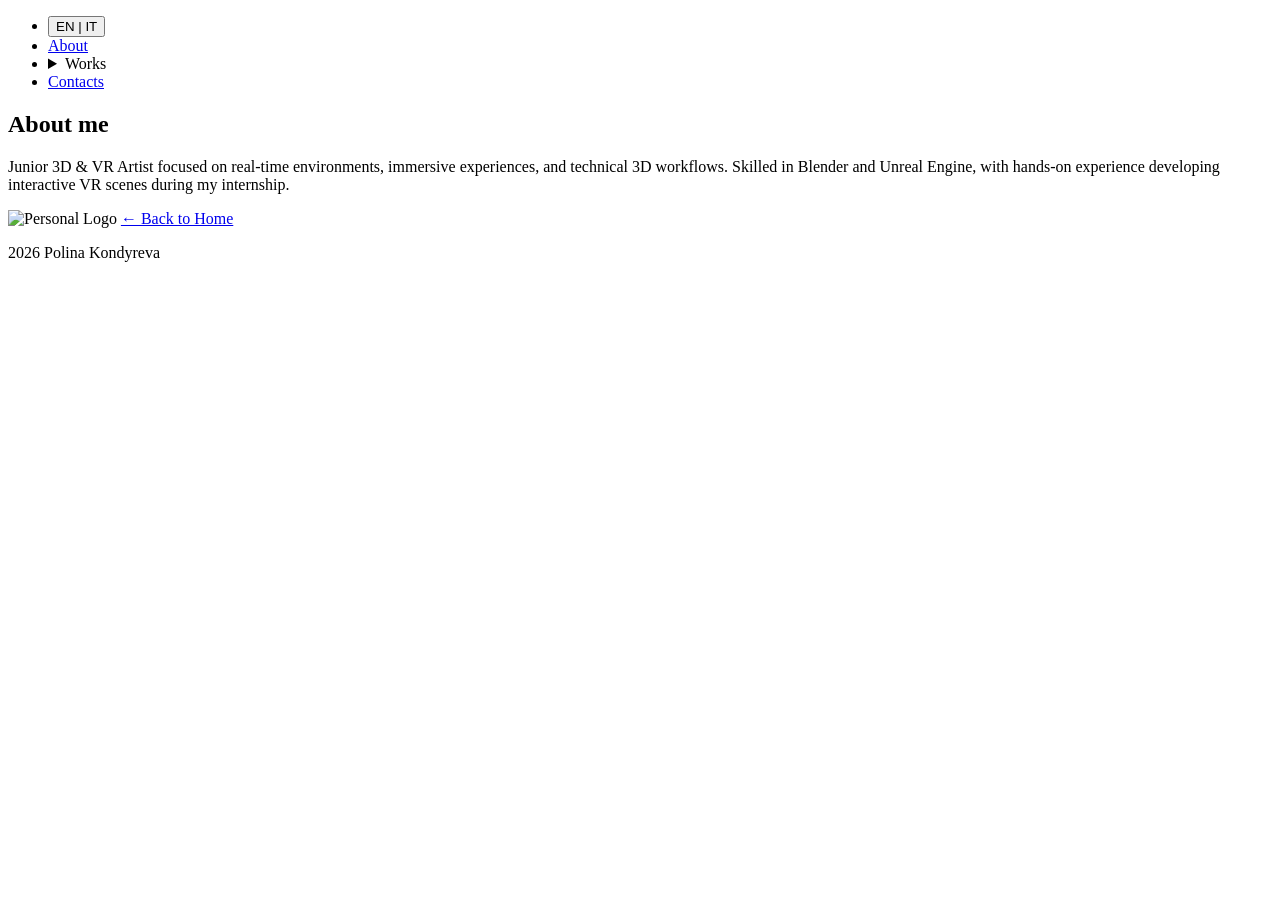
==== about.html @ ed2fbe33 "Create about.html with portfolio details Add a new about page with navigation and content." ====
<!DOCTYPE html>
<html>
  <head>
    <title>Portfolio</title>
    <link rel="stylesheet" href="portfolio_stylesheet.css" />
  </head>
  <body>
      <header class="menu">
        <nav>
          <ul>
            <li>
                <button type="button" class="language-switch" id="language-switch">
                    <span id="lang-en">EN</span>
                    <span>|</span>
                    <span id="lang-it">IT</span>
                </button>
            </li>

              <li ><a href="about.html" data-en="About" data-it="Chi sono">About</a></li>
            <li class="works-menu">
            <details>
                <summary data-en="Works" data-it="Lavori">Works</summary>
                <ul class="works-submenu">
                    <li><a href="lightinferno.html" data-en="Light Inferno"
                    data-it="Light Inferno">Light Inferno</a></li>
                    <li><a href="audiovisuals.html" data-en="Audio-Reactive Visuals"
                    data-it="Visuals Audio-Reattivi">Audio-Reactive Visuals</a></li>
                    <li><a href="house.html" data-en="The House"
                    data-it="La Casa">The House</a></li>
                    <li><a href="hybris.html" data-en='Logo "Hybris"'
                    data-it='Logo "Hybris"'>Logo "Hybris"</a></li>
                    <li><a href="niagara.html" data-en="Unreal Engine Niagara VFX Practice"
                    data-it="VFX con Unreal Engine Niagara">Niagara VFX Practice</a></li>
                    <li><a href="handFire.html" data-en="Hand on Fire"
                    data-it="Mano in fiamme">Hand on Fire</a></li>
                    <li><a href="watch.html" data-en="Watch Commercial Concept"
                    data-it="Concept pubblicitario per orologio">Watch Commercial Concept</a></li>
                </ul>
            </details>
        </li>
              <li><a href="contacts.html" data-en="Contacts"
              data-it="Contatti">Contacts</a></li>
          </ul>
        </nav>
      </header>
      <main>
      <section id="about">
        <h1 class="title" data-en="About me"
        data-it="Chi sono">About me </h1>
        <p data-en="Junior 3D & VR Artist focused on real‑time environments, immersive experiences, and technical 3D workflows. Skilled in Blender and Unreal Engine, with hands‑on experience developing interactive VR scenes during my internship." data-it="Junior 3D & VR Artist specializzata in ambienti real-time, esperienze immersive e workflow tecnici 3D. Competente nell’utilizzo di Blender e Unreal Engine, con esperienza pratica nello sviluppo di scene VR interattive durante il mio tirocinio.">Junior 3D & VR Artist focused on real‑time environments, immersive experiences, and technical 3D workflows. Skilled in Blender and Unreal Engine, with hands‑on experience developing interactive VR scenes during my internship.</p>
      </section>
<!-- AGGIUNGERE UNA ROBA CHE QUANDO CI SCORRI SOPRA TI MOSTRA I PROGRAMMI UTILIZZATI PER QUEL LAVORO-->
      </main>

<footer class="site-footer">
    <img src="portfolio/Senza titolo-1.jpg" alt="Personal Logo">
    <a href="portfolio.html" data-en="← Back to Home" data-it="← Torna alla Home">← Back to Home</a>
    <p> 2026 Polina Kondyreva</p>
</footer>
      
<script src="script.js"></script>
  </body>
</html>


<!-- 
METTI SUL CSS CURSOR:PIOINTER QUANDO VAI SOPRA I BOTTONI

inoltre:

Cliccando sui collegamenti di navigazione, la viewport dovrebbe saltare alla sezione corrispondente. Tuttavia, questo salto può risultare disorientante per alcuni utenti.

Seleziona tutti gli elementi e imposta il scroll-behavior su smooth.

-->
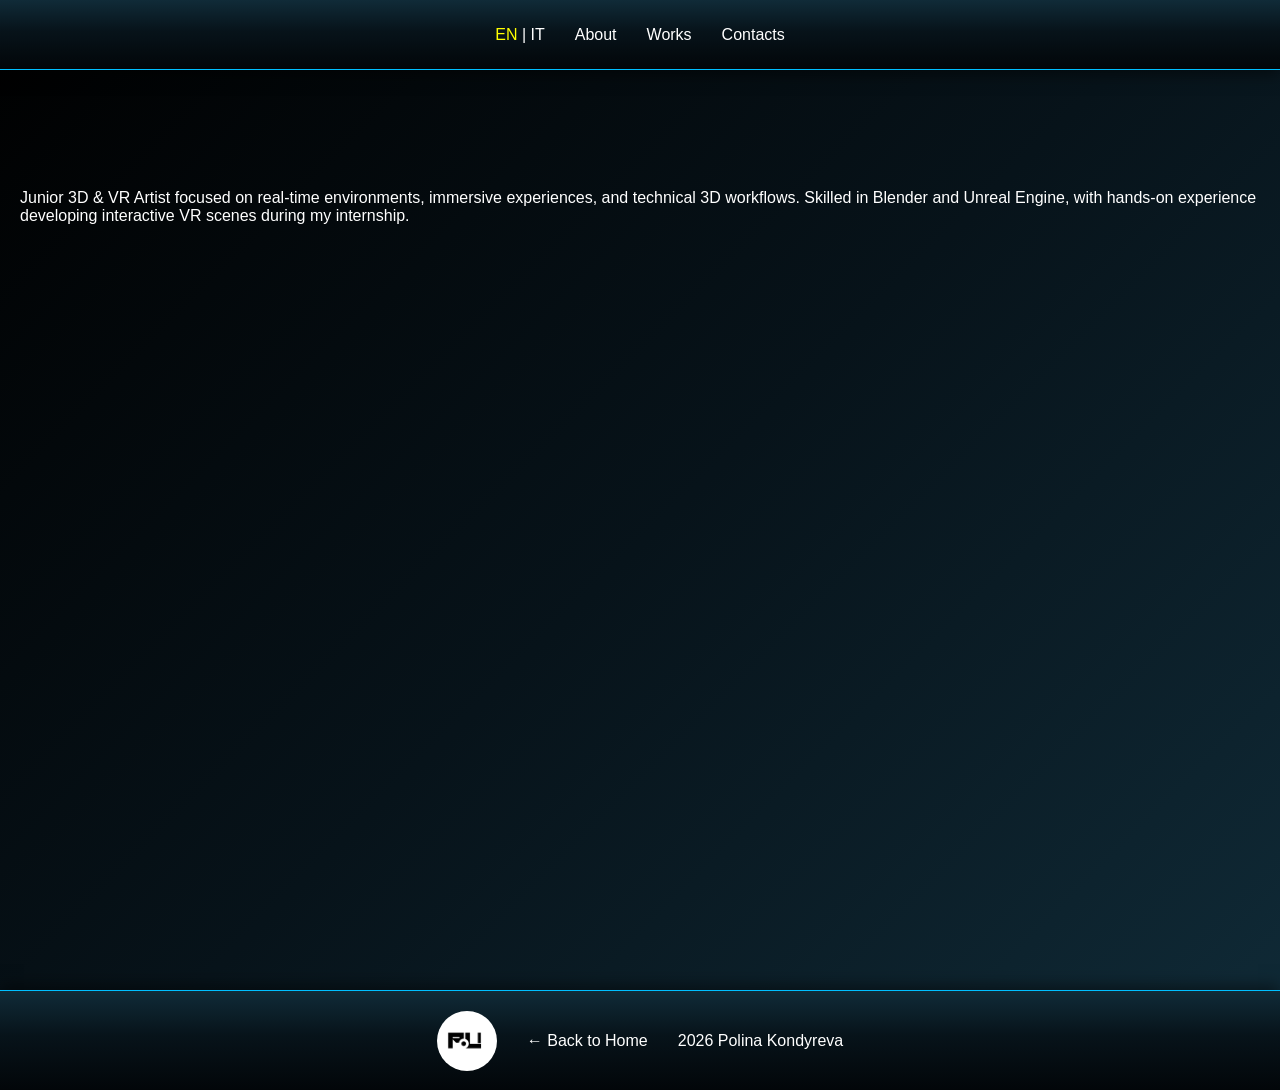
==== commit 7ba82a9a: "Update about.html" ====
--- a/about.html
+++ b/about.html
@@ -54,7 +54,7 @@
 
 <footer class="site-footer">
     <img src="portfolio/Senza titolo-1.jpg" alt="Personal Logo">
-    <a href="portfolio.html" data-en="← Back to Home" data-it="← Torna alla Home">← Back to Home</a>
+    <a href="index.html" data-en="← Back to Home" data-it="← Torna alla Home">← Back to Home</a>
     <p> 2026 Polina Kondyreva</p>
 </footer>
       
--- a/portfolio_stylesheet.css
+++ b/portfolio_stylesheet.css
@@ -0,0 +1,914 @@
+/*RENDERWE SUBTIUTLKE PIù PICCOLO NELLA WORK-SHOWREEL*/
+/*mettere che im titoli princiuplai work about ecvcetrra appaiono solo quando sono visibili, ascorrimento, come una tendina laterale che si apre e si chiude*/
+
+* {
+    margin: 0;
+    padding: 0;
+    box-sizing: border-box;
+
+}
+
+html{
+     scroll-padding-top:75px;
+}
+
+body{
+    background-color: black;
+    color:white;
+    font-family:Arial, sans-serif;
+    overflow-x: hidden;
+    background: linear-gradient(
+        135deg,
+        #000000 0%,
+        #07131a 50%,
+        #102b38 100%
+    );
+}
+
+/* LANDING PAGE - WORKS*/
+
+#work_showreel {
+    padding: 10px;
+    margin: 10px;
+}
+
+.works-gallery {
+    position: relative;
+
+    width: min(950px, 100%);
+    margin: 0 auto;
+
+    display: flex;
+    justify-content: center;
+    align-items: center;
+}
+
+.works-track {
+    width: min(850px, calc(100% - 100px));
+
+    overflow: hidden;
+
+    display: flex;
+
+    scroll-behavior: smooth;
+    scroll-snap-type: x mandatory;
+}
+
+
+/* UNA CARD = UNA SLIDE */
+
+.work_moving {
+    flex: 0 0 100%;
+    width: 100%;
+
+    display: flex;
+    justify-content: center;
+    align-items: flex-start;
+
+    scroll-snap-align: center;
+}
+
+
+/* CONTENUTO DELLA CARD */
+
+.work_moving a {
+    width: 100%;
+    max-width: 850px;
+
+    display: flex;
+    flex-direction: column;
+    align-items: center;
+
+    text-decoration: none;
+    color: white;
+}
+
+
+.moving_sub {
+    width: 100%;
+    min-height: 60px;
+    margin-bottom: 15px;
+
+    font-size: 2rem;
+    text-align: center;
+
+    display: flex;
+    justify-content: center;
+    align-items: center;
+
+    word-wrap: break-word;
+}
+
+
+/* VIDEO / IMMAGINE */
+
+.work_moving img,
+.work_moving video {
+    display: block;
+
+    width: 100%;
+    height: auto;
+
+    border-radius: 10px;
+}
+
+/*frecce*/
+.gallery-arrow {
+    position: absolute;
+
+    top: 50%;
+    transform: translateY(-50%);
+
+    z-index: 10;
+
+    width: 50px;
+    height: 50px;
+
+    border: 1px solid #00bfff;
+
+    background-color: rgba(2, 6, 9, 0.85);
+
+    color: white;
+
+    font-size: 1.8rem;
+
+    cursor: pointer;
+
+    transition: 0.2s;
+}
+
+.gallery-arrow:hover {
+    color: yellow;
+
+    border-color: yellow;
+
+    box-shadow:
+        0 0 10px rgba(255, 255, 0, 0.5);
+
+    transform: translateY(-50%) scale(1.1);
+}
+
+.gallery-prev {
+    left: 15px;
+}
+
+.gallery-next {
+    right: 15px;
+}
+
+@media (max-width: 700px) {
+
+    .works-gallery {
+        width: 100%;
+    }
+
+    .work_moving a {
+        width: calc(100% - 80px);
+    }
+
+    .moving_sub {
+        font-size: 1.5rem;
+    }
+
+    .gallery-arrow {
+        width: 40px;
+        height: 40px;
+        font-size: 1.4rem;
+    }
+
+    .gallery-prev {
+        left: 5px;
+    }
+
+    .gallery-next {
+        right: 5px;
+    }
+}
+
+/*menu*/
+
+.menu{
+    position:fixed;
+    height:70px;
+    width:100%;
+    top:0;
+    left:0;
+    z-index:900;
+
+    background: linear-gradient(
+        to top,
+        #020609 0%,
+        #07131a 55%,
+        #102b38 100%
+    );
+
+    border-bottom: 1px solid #00bfff;
+
+    box-shadow: 0 4px 15px rgba(0, 0, 0, 0.5);
+
+
+}
+
+
+
+.menu > nav > ul /*Così questa regola viene applicata solo al menu principale, non al submenu.*/{
+    display: flex;
+    list-style:none;
+    height:70px;
+    gap:30px;
+    flex-wrap: nowrap;
+    justify-content:center;
+    align-items:center;
+}
+
+
+.menu a, .site-footer a{
+    text-decoration: none;
+    color:white;
+    display:inline-flex;
+    transition-duration: 0.2s;
+}
+
+.menu a:hover{
+
+    cursor:pointer;
+    color:yellow;
+    transform: scale(1.1);
+    text-shadow: 2px 2px 5px white;
+
+    
+}
+
+/*submenu*/
+
+
+.works-submenu {
+    position: absolute;
+    top: 70px;
+    left: 0;
+    width: 100vw;
+    padding: 20px 40px 25px;
+
+
+    background: linear-gradient(
+        135deg,
+        #000000 0%,
+        lightgrey 50%,
+        #102b38 100%
+    );
+
+    clip-path: polygon(
+        0% 0%,
+        100% 0%,
+        96% 100%,
+        4% 100%
+    );
+
+    display: flex;
+    list-style:none;
+    height:auto;
+    gap:20px 30px;
+    flex-wrap: wrap;
+    justify-content:center;
+    align-items:center;
+
+    z-index: 899;
+
+}
+
+
+
+.works-submenu a{
+    color:#102b38;
+    text-shadow: 0 2px 8px white;
+    font-weight: 800;
+    display:inline-flex;
+}
+
+summary:hover{
+    cursor:pointer;
+    color:yellow;
+    transform: scale(1.1);
+    text-shadow: 2px 2px 5px white;
+}
+
+summary::marker {
+    content: "";
+}
+
+/*Works*/
+
+main{
+    padding-top:70px;
+}
+
+ol {
+    padding-left: 30px;
+}
+
+#about, #works, #contacts{
+    min-height: 100vh;
+    display: flex;
+    justify-content:start;
+    flex-direction:column;
+    padding: 10px;
+    margin: 10px;
+}
+
+#works{
+    padding:10px;
+    margin:10px;
+}
+.title{
+    font-size:2rem;
+    margin-left:-30px;
+    margin-bottom: 30px;
+    padding: 15px 35px;
+    width: 300px;
+    max-width: calc(100vw + 50px);
+    color: white;
+
+    background-color: #07131a;
+
+    border: 1px solid #8e44ad;
+
+    box-shadow:
+        0 0 0 4px #07131a,
+        0 0 0 5px white,
+        0 0 0 9px #07131a,
+        0 0 0 10px blue;
+
+    text-shadow: 0 2px 8px rgba(0, 0, 0, 0.7);
+
+    transform: skewX(-8deg);
+
+    transform: translateX(-120%) skewX(-8deg);
+    opacity: 0;
+
+    transition:
+        transform 0.6s ease,
+        opacity 0.4s ease;
+        
+}
+
+.title.title-visible {
+    transform: translateX(0) skewX(-8deg);
+    opacity: 1;
+}
+
+
+
+/*per quelli normali*/
+.worksection{
+    display: grid;
+    grid-template-columns: 1fr 1.5fr;
+    column-gap: 30px;
+    row-gap: 5px;
+    margin-bottom: 50px;
+}
+
+.subtitle {
+    font-size: 2rem;
+    grid-column: 1;
+    margin-left:-30px;
+    margin-bottom: 30px;
+    padding: 15px 35px;
+    width: 500px;
+    max-width: calc(100vw + 50px);
+    color: white;
+
+    background-color: #07131a;
+
+    border: 1px solid #8e44ad;
+
+    box-shadow:
+        0 0 0 4px #07131a,
+        0 0 0 5px white,
+        0 0 0 9px #07131a,
+        0 0 0 10px blue;
+
+    text-shadow: 0 2px 8px rgba(0, 0, 0, 0.7);
+
+    transform: skewX(-8deg);
+}
+
+.subtitle.subtitle-visible {
+    transform: translateX(0) skewX(-8deg);
+    opacity: 1;
+}
+
+.description {
+    font-size:1.5rem;
+    grid-column: 1;
+
+}
+
+
+.media {
+    grid-column: 2;
+    grid-row: 1 / 4;
+    width: 100%;
+}
+
+.media video,
+.media img {
+    width: 100%;
+    height: auto;
+}
+
+@media (max-width: 700px) {
+    .worksection, .worksection-with-sub {
+        grid-template-columns: 1fr;
+    }
+
+    .media {
+        grid-column: 1;
+        grid-row: auto;
+    }
+}
+
+
+/*per quelli con sub-desctiption*/
+.worksection-with-sub {
+    display: grid;
+    grid-template-columns: 1fr 1.5fr;
+    column-gap: 30px;
+    row-gap: 5px;
+    margin-bottom: 50px;
+}
+
+.worksection-with-sub .subtitle {
+    grid-column: 1 / -1;
+}
+
+.worksection-with-sub .subdescription {
+    grid-column: 1 / -1;
+}
+
+.worksection-with-sub .description {
+    grid-column: 1;
+}
+
+.worksection-with-sub .media {
+    grid-column: 2;
+    grid-row: 3 / 5;
+}
+
+.materials {
+    grid-column: 2;
+    grid-row: 1 / 4;
+
+    display: grid;
+    grid-template-columns: repeat(2, 1fr);
+    gap: 20px;
+}
+
+.materials img {
+    width: 100%;
+    height: auto;
+}
+
+/*
+<video class="media" src="..."></video>
+
+allora .media video non lo seleziona, perché il video non è dentro .media: è lui stesso .media.
+
+.media video,
+.media img, */
+.media,
+.materials img,
+.media video,
+.media img,
+.work_moving video,
+.work_moving img {
+    border-radius: 10px;
+    box-shadow: 0 0 15px rgba(0, 0, 0, 0.6);
+}
+
+
+/*CONTACTS*/
+#contacts {
+    min-height: 100vh;
+
+    padding: 10px;
+    margin: 10px;
+
+    display: grid;
+
+    grid-template-columns: 1.5fr 1fr;
+    column-gap: 60px;
+
+    align-items: start;
+}
+
+#contacts .title {
+    grid-column: 1 / -1;
+}
+
+#contacts .contact {
+    grid-column: 2;
+    width: min(700px, 90%);
+    margin: 10px auto;
+    padding: 20px 30px;
+    grid-column: 2;
+    border-left: 2px solid #00bfff;
+
+    background: linear-gradient(
+        90deg,
+        #07131a 0%,
+        rgba(7, 19, 26, 0.4) 70%,
+        transparent 100%
+    );
+
+    box-shadow: -5px 0 15px rgba(0, 191, 255, 0.15);
+
+    transition: 0.2s;
+}
+
+#contacts .contact:hover {
+    border-left-color: yellow;
+
+    transform: translateX(10px);
+
+    box-shadow: -8px 0 20px rgba(255, 255, 0, 0.2);
+}
+
+#contacts .contact h3 {
+    margin-bottom: 8px;
+
+    color: #00bfff;
+    font-size: 1rem;
+    letter-spacing: 2px;
+    text-transform: uppercase;
+}
+
+#contacts .contact p {
+    color: white;
+    font-size: 1.1rem;
+}
+
+.contact-form {
+    padding: 30px;
+
+    background: linear-gradient(
+        135deg,
+        #020609 0%,
+        #07131a 55%,
+        #102b38 100%
+    );
+
+    border: 1px solid #00bfff;
+
+    box-shadow:
+        0 0 15px rgba(0, 191, 255, 0.15),
+        inset 0 0 20px rgba(0, 0, 0, 0.4);
+}
+
+#contacts .contact-form {
+    grid-column: 1;
+    grid-row: 2 / 5;
+}
+
+.contact-form h2 {
+    margin-bottom: 30px;
+
+    color: white;
+
+    font-size: 1.8rem;
+
+    text-shadow:
+        0 2px 8px rgba(0, 0, 0, 0.7);
+}
+
+
+/* SINGOLO CAMPO */
+
+.form-field {
+    display: flex;
+    flex-direction: column;
+
+    margin-bottom: 20px;
+}
+
+
+
+.form-field label {
+    margin-bottom: 8px;
+
+    color: #00bfff;
+
+    font-size: 0.9rem;
+
+    text-transform: uppercase;
+
+    letter-spacing: 2px;
+}
+
+
+
+.form-field input,
+.form-field textarea {
+    width: 100%;
+
+    padding: 12px 15px;
+
+    color: white;
+
+    font-family: Arial, sans-serif;
+    font-size: 1rem;
+
+    background-color: #020609;
+
+    border: 1px solid #385a66;
+
+    outline: none;
+
+    transition: 0.2s;
+
+    resize: vertical;
+}
+
+
+
+.form-field input:focus,
+.form-field textarea:focus {
+    border-color: #00bfff;
+
+    box-shadow:
+        0 0 8px rgba(0, 191, 255, 0.4);
+
+}
+
+
+
+.form-field input::placeholder,
+.form-field textarea::placeholder {
+    color: #71828a;
+}
+
+
+
+.contact-form button {
+    padding: 12px 30px;
+
+    color: white;
+
+    font-family: Arial, sans-serif;
+    font-size: 1rem;
+    font-weight: bold;
+
+    background-color: #07131a;
+
+    border: 1px solid #00bfff;
+
+    cursor: pointer;
+
+    transition: 0.2s;
+}
+
+
+.contact-form button:hover {
+    color: yellow;
+
+    transform: scale(1.05);
+
+    border-color: yellow;
+
+    box-shadow:
+        0 0 10px rgba(255, 255, 0, 0.5),
+        0 0 20px rgba(255, 255, 0, 0.15);
+
+    text-shadow:
+        0 0 8px white;
+}
+
+
+
+
+.contact-info {
+    display: flex;
+    flex-direction: column;
+    gap: 20px;
+}
+
+
+.contact {
+    padding: 20px 30px;
+
+    border-left: 2px solid #00bfff;
+
+    background: linear-gradient(
+        90deg,
+        #07131a 0%,
+        rgba(7, 19, 26, 0.4) 70%,
+        transparent 100%
+    );
+
+    box-shadow:
+        -5px 0 15px rgba(0, 191, 255, 0.15);
+
+    transition: 0.2s;
+}
+
+
+.contact:hover {
+    border-left-color: yellow;
+    transform: translateX(10px);
+    box-shadow:
+        -8px 0 20px rgba(255, 255, 0, 0.2);
+}
+
+
+.contact h3 {
+    margin-bottom: 8px;
+
+    color: #00bfff;
+
+    font-size: 1rem;
+
+    letter-spacing: 2px;
+
+    text-transform: uppercase;
+}
+
+
+.contact p {
+    color: white;
+    font-size: 1.1rem;
+    word-break: break-word;
+}
+
+
+
+.contact a {
+    color: white;
+    text-decoration: none;
+    transition: 0.2s;
+}
+
+
+.contact a:hover {
+    color: yellow;
+
+    text-shadow:
+        0 0 8px white;
+}
+
+
+@media (max-width: 700px) {
+
+    .contacts-content {
+        width: 90%;
+
+        grid-template-columns: 1fr;
+
+        gap: 50px;
+    }
+
+
+    .contact-form {
+        padding: 20px;
+    }
+
+
+    .contact-form h2 {
+        font-size: 1.5rem;
+    }
+
+}
+
+
+/*mostra/nascondi dettagli*/
+.work-details {
+    margin-top: 40px;
+}
+
+
+/* PULSANTE */
+
+.work-details summary {
+    width: fit-content;
+
+    padding: 12px 25px;
+
+    background-color: #07131a;
+    color: white;
+
+    border: 1px solid #00bfff;
+
+    font-family: Arial, sans-serif;
+    font-size: 1rem;
+    font-weight: bold;
+
+    cursor: pointer;
+
+    transition: 0.2s;
+}
+
+
+/* TOGLIE LA FRECCIA */
+
+.work-details summary::marker {
+    content: "";
+}
+
+
+/* HOVER */
+
+.work-details summary:hover {
+    color: yellow;
+    border-color: yellow;
+
+    transform: scale(1.05);
+
+    text-shadow: 0 0 8px white;
+
+    box-shadow:
+        0 0 10px rgba(255, 255, 0, 0.4);
+}
+
+
+/* CAMBIO SHOW → HIDE */
+
+.work-details[open] summary {
+    font-size: 0;
+}
+
+.work-details[open] summary::after {
+    content: "Hide details";
+    font-size: 1rem;
+}
+
+
+/* CONTENUTO DEI DETTAGLI */
+
+.work-details .worksection {
+    margin-top: 30px;
+}
+
+/* FOOTER */
+
+.site-footer {
+    width: 100%;
+    min-height: 100px;
+
+    display: flex;
+    justify-content: center;
+    align-items: center;
+    gap: 30px;
+
+    padding: 15px 30px;
+
+    background: linear-gradient(
+        to top,
+        #020609 0%,
+        #07131a 55%,
+        #102b38 100%
+    );
+
+    border-top: 1px solid #00bfff;
+
+    box-shadow: 0 -4px 15px rgba(0, 0, 0, 0.5);
+}
+
+.site-footer a:hover{
+    cursor:pointer;
+    color:yellow;
+    transform: scale(1.1);
+    text-shadow: 2px 2px 5px white;
+}
+
+.site-footer img {
+    width: 60px;
+    height: 60px;
+
+    object-fit: cover;
+    border-radius: 50%;
+
+    margin-right:right;
+}
+
+/*cmabio lingua*/
+
+.language-switch {
+    background: none;
+    border: none;
+    color: white;
+    font-family: Arial, sans-serif;
+    font-size: 1rem;
+    cursor: pointer;
+}
+
+.language-switch span {
+    transition: 0.2s;
+}
+
+.language-switch:hover {
+    text-shadow: 2px 2px 5px white;
+}
+
+.language-switch .active-language {
+    color: yellow;
+}
+
+
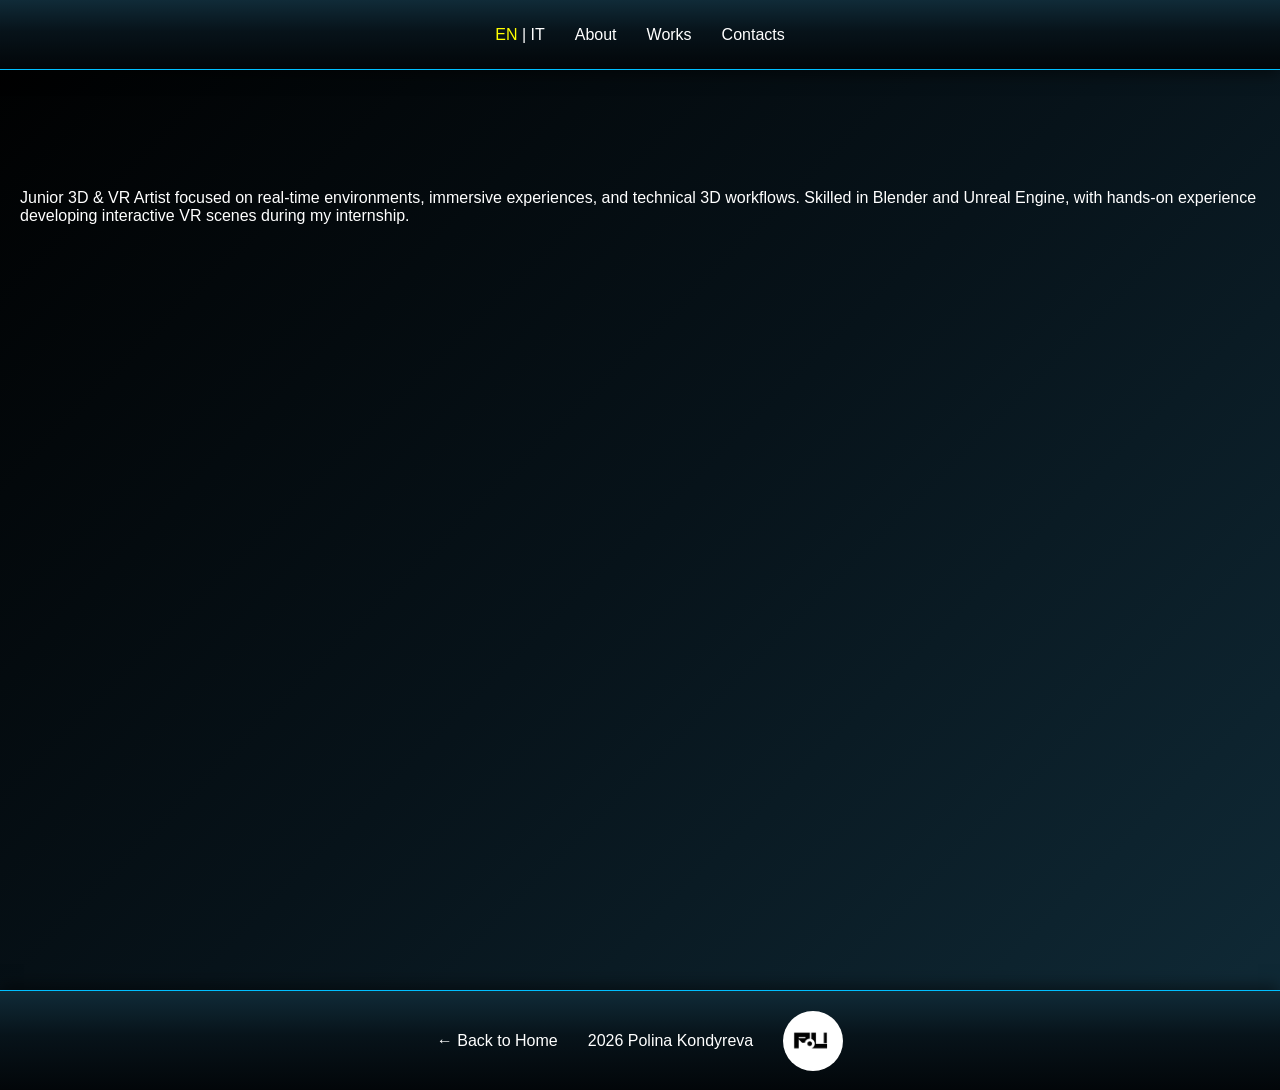
==== commit f06bde88: "Add personal logo image to footer" ====
--- a/about.html
+++ b/about.html
@@ -53,9 +53,9 @@
       </main>
 
 <footer class="site-footer">
-    <img src="portfolio/Senza titolo-1.jpg" alt="Personal Logo">
     <a href="index.html" data-en="← Back to Home" data-it="← Torna alla Home">← Back to Home</a>
     <p> 2026 Polina Kondyreva</p>
+  <img src="portfolio/Senza titolo-1.jpg" alt="Personal Logo">
 </footer>
       
 <script src="script.js"></script>
